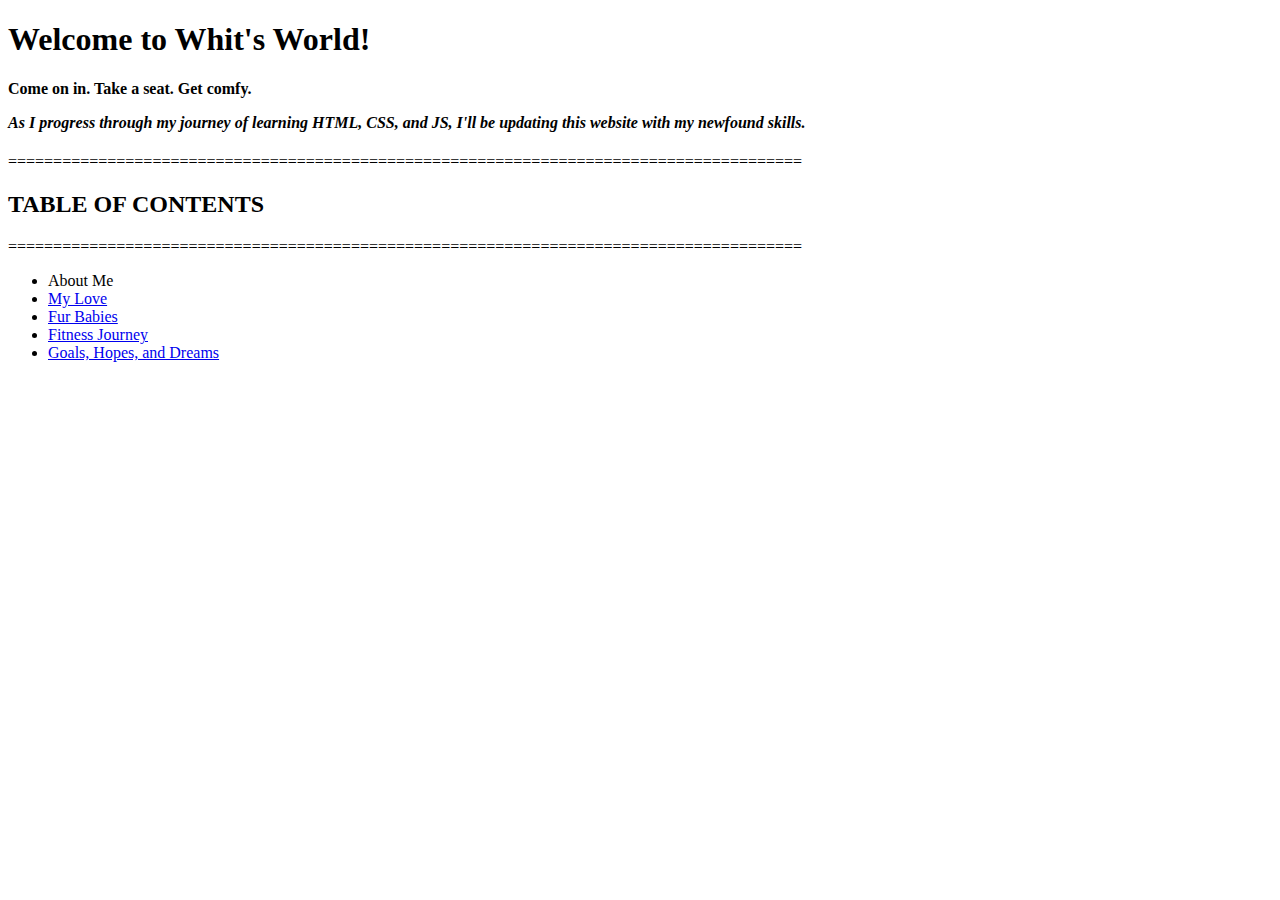
==== index.html @ b758067d "typo" ====
<!DOCTYPE html>
<html lang="en">

    <head>
        <meta charset="utf-8">
        <title>Welcome to Whit's World!</title>
    </head>

    <body>
        <h1><strong>Welcome to Whit's World!</strong></h1>
        <h4>Come on in. Take a seat. Get comfy. 
            <p><em>As I progress through my journey of learning HTML, CSS, and JS, I'll be 
            updating this website with my newfound skills.</p></em>
        </h4>

        <p>========================================================================================</p>
    <p><h2>                                    TABLE OF CONTENTS                                  </h2></p>
        <p>========================================================================================</p>
    
        <ul>
            <li><!--<a href="">-->About Me<!--</a>--></li> <!--link left blank for now-->
            <li><a href="./Pages/my-love.html">My Love</a></li>
            <li><a href="./Pages/fur-babies.html">Fur Babies</a></li>
            <li><a href="./Pages/fitness-journey.html">Fitness Journey</a></li>
            <li><a href="./Pages/goals-and-dreams.html">Goals, Hopes, and Dreams</a></li>
            
        </ul>
        
    </body>

</html>
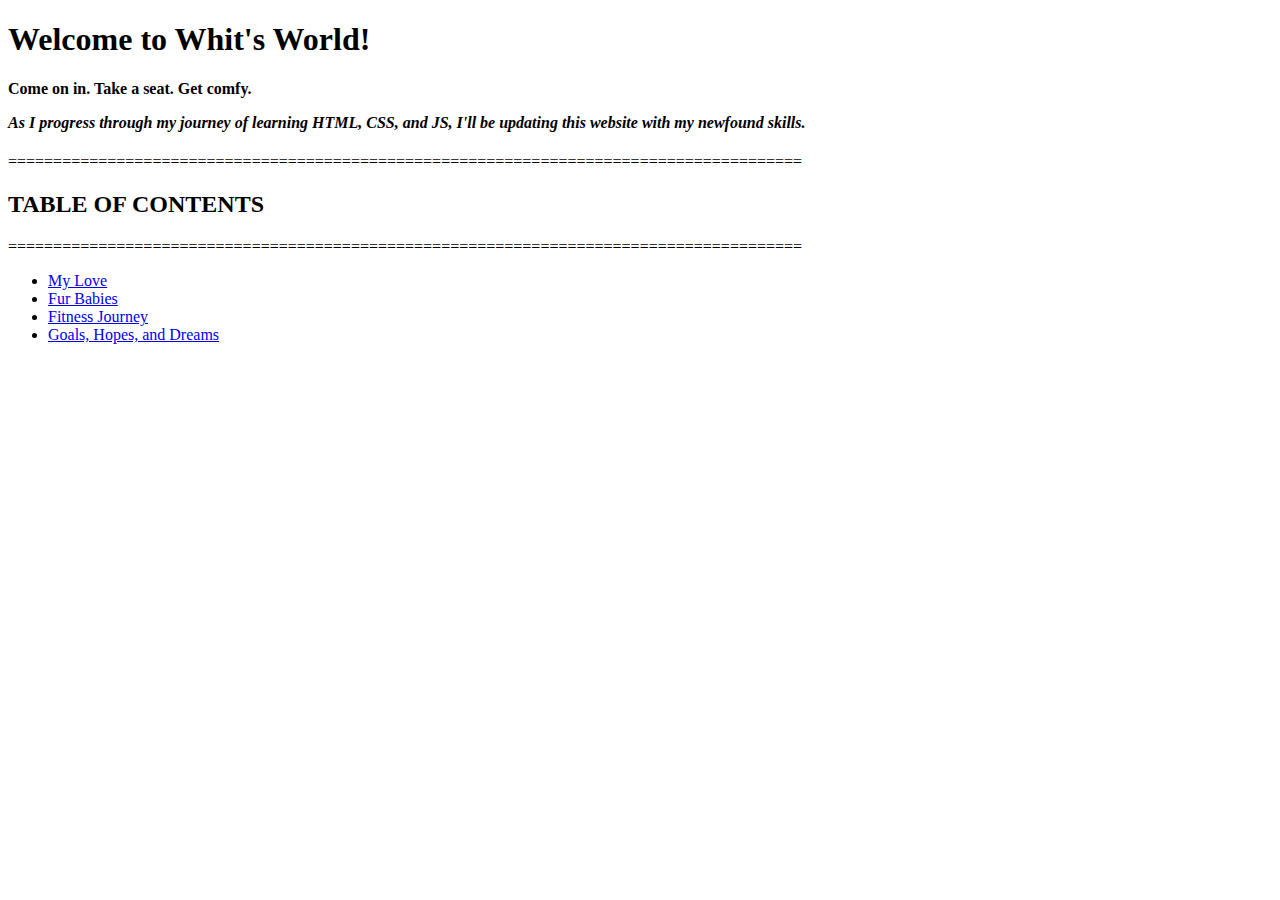
==== commit 8f5b8bb4: "took out about me link from TOC" ====
--- a/index.html
+++ b/index.html
@@ -18,7 +18,7 @@
         <p>========================================================================================</p>
     
         <ul>
-            <li><!--<a href="">-->About Me<!--</a>--></li> <!--link left blank for now-->
+            <!--<li><a href="./Pages/about-me.html">About Me</a></li> ***INACTIVE FOR NOW***-->
             <li><a href="./Pages/my-love.html">My Love</a></li>
             <li><a href="./Pages/fur-babies.html">Fur Babies</a></li>
             <li><a href="./Pages/fitness-journey.html">Fitness Journey</a></li>
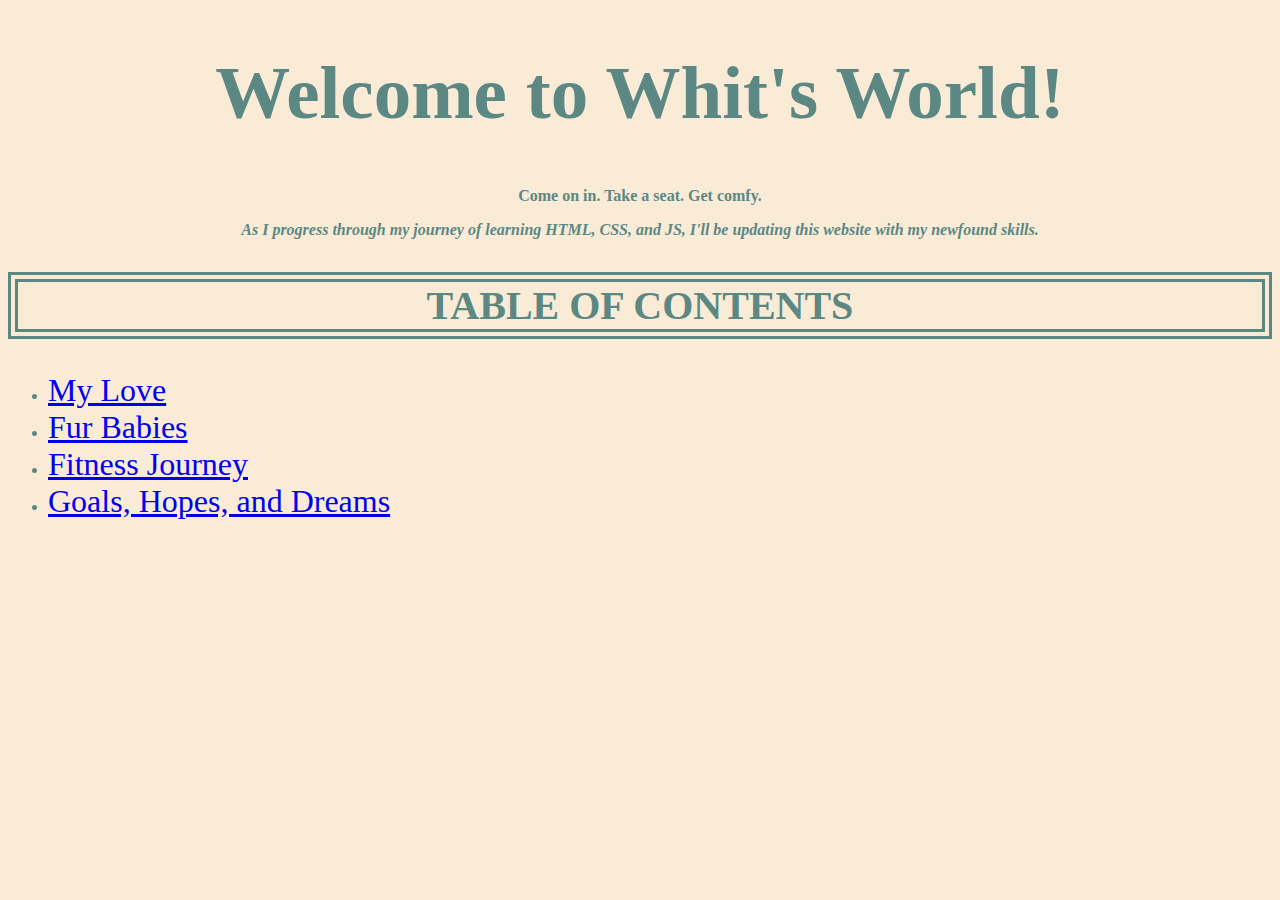
==== commit 752830f4: "add rules to stylesheet" ====
--- a/index.html
+++ b/index.html
@@ -4,26 +4,23 @@
     <head>
         <meta charset="utf-8">
         <title>Welcome to Whit's World!</title>
+        <link rel="stylesheet" href="styles.css">
     </head>
 
     <body>
-        <h1><strong>Welcome to Whit's World!</strong></h1>
-        <h4>Come on in. Take a seat. Get comfy. 
+        <header><h1><strong>Welcome to Whit's World!</strong></h1>
+            <h4>Come on in. Take a seat. Get comfy. 
             <p><em>As I progress through my journey of learning HTML, CSS, and JS, I'll be 
-            updating this website with my newfound skills.</p></em>
-        </h4>
+            updating this website with my newfound skills.</p></em></h4>
+        </header>
 
-        <p>========================================================================================</p>
-    <p><h2>                                    TABLE OF CONTENTS                                  </h2></p>
-        <p>========================================================================================</p>
-    
+        <h2 id="table-of-contents">TABLE OF CONTENTS</h2>
         <ul>
-            <!--<li><a href="./Pages/about-me.html">About Me</a></li> ***INACTIVE FOR NOW***-->
-            <li><a href="./Pages/my-love.html">My Love</a></li>
-            <li><a href="./Pages/fur-babies.html">Fur Babies</a></li>
-            <li><a href="./Pages/fitness-journey.html">Fitness Journey</a></li>
-            <li><a href="./Pages/goals-and-dreams.html">Goals, Hopes, and Dreams</a></li>
-            
+            <!--<li><a class="pages" href="./Pages/about-me.html">About Me</a></li> ***INACTIVE FOR NOW***-->
+            <li><a class="pages" href="./Pages/my-love.html">My Love</a></li>
+            <li><a class="pages" href="./Pages/fur-babies.html">Fur Babies</a></li>
+            <li><a class="pages" href="./Pages/fitness-journey.html">Fitness Journey</a></li>
+            <li><a class="pages" href="./Pages/goals-and-dreams.html">Goals, Hopes, and Dreams</a></li> 
         </ul>
         
     </body>
--- a/styles.css
+++ b/styles.css
@@ -0,0 +1,28 @@
+header h1,h4{
+    text-align: center;
+}
+
+header h1 {
+    font-size:75px;
+} 
+
+#table-of-contents {
+    font-size: 40px;
+    text-align: center;
+    border-style: double;
+    border-width: 10px;
+}
+
+.pages {
+    font-size: 32px;
+}
+
+body {
+    color:#5c8884;
+    background-color: antiquewhite;
+}
+
+h1 {
+    color:#5c8884;
+    background-color: antiquewhite;
+}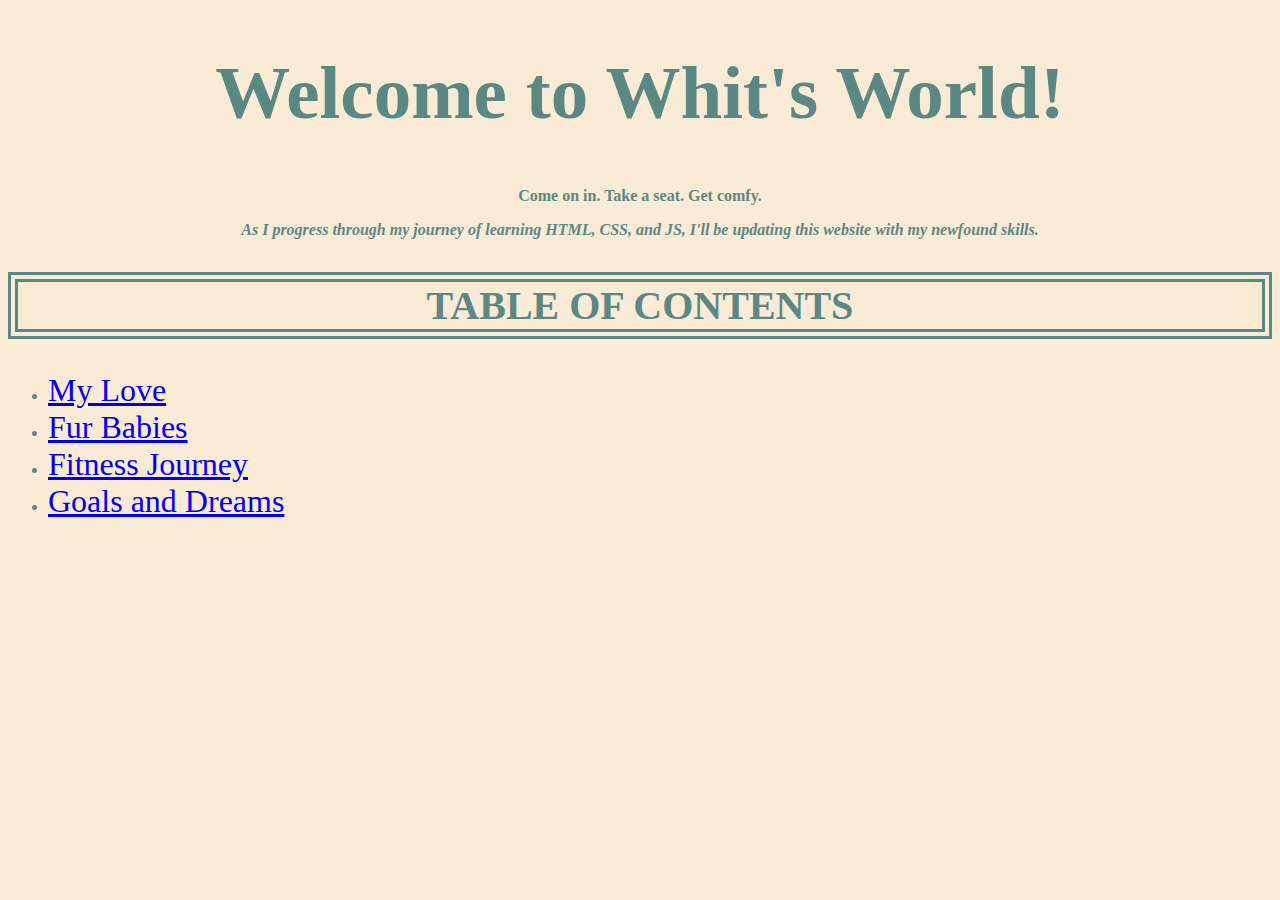
==== commit 0df68f41: "typo" ====
--- a/index.html
+++ b/index.html
@@ -20,7 +20,7 @@
             <li><a class="pages" href="./Pages/my-love.html">My Love</a></li>
             <li><a class="pages" href="./Pages/fur-babies.html">Fur Babies</a></li>
             <li><a class="pages" href="./Pages/fitness-journey.html">Fitness Journey</a></li>
-            <li><a class="pages" href="./Pages/goals-and-dreams.html">Goals, Hopes, and Dreams</a></li> 
+            <li><a class="pages" href="./Pages/goals-and-dreams.html">Goals and Dreams</a></li> 
         </ul>
         
     </body>
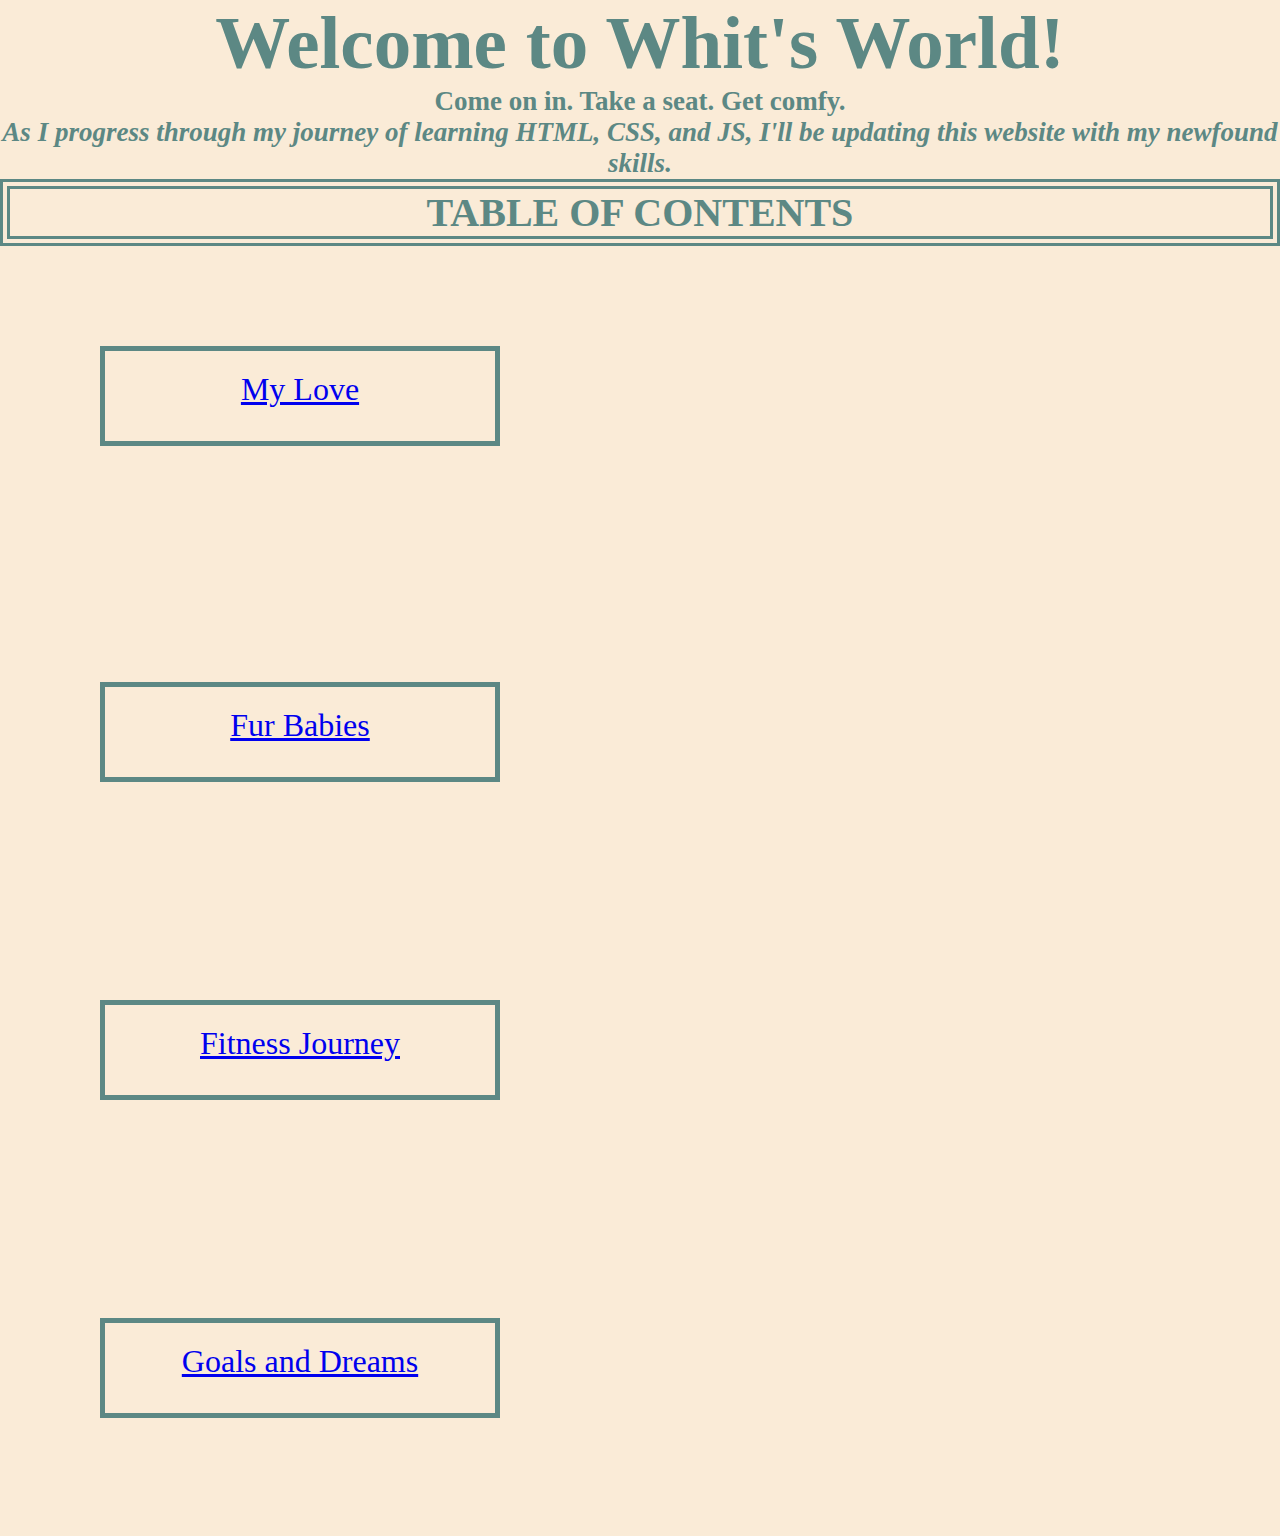
==== commit dc13a280: "new applying techniques to stylesheet" ====
--- a/index.html
+++ b/index.html
@@ -15,13 +15,12 @@
         </header>
 
         <h2 id="table-of-contents">TABLE OF CONTENTS</h2>
-        <ul>
-            <!--<li><a class="pages" href="./Pages/about-me.html">About Me</a></li> ***INACTIVE FOR NOW***-->
-            <li><a class="pages" href="./Pages/my-love.html">My Love</a></li>
-            <li><a class="pages" href="./Pages/fur-babies.html">Fur Babies</a></li>
-            <li><a class="pages" href="./Pages/fitness-journey.html">Fitness Journey</a></li>
-            <li><a class="pages" href="./Pages/goals-and-dreams.html">Goals and Dreams</a></li> 
-        </ul>
+        
+            <!--<a class="pages" href="./Pages/about-me.html">About Me</a></br> ***INACTIVE FOR NOW***-->
+            <a class="pages my-love" href="./Pages/my-love.html">My Love</a></br></br>
+            <a class="pages fur-babies" href="./Pages/fur-babies.html">Fur Babies</a></br>
+            <a class="pages fitness-journey" href="./Pages/fitness-journey.html">Fitness Journey</a></br>
+            <a class="pages goals-and-dreams" href="./Pages/goals-and-dreams.html">Goals and Dreams</a></br>
         
     </body>
 
--- a/styles.css
+++ b/styles.css
@@ -1,28 +1,43 @@
+* {
+    padding: 0;
+    margin: 0;
+    box-sizing: border-box;
+}
 header h1,h4{
     text-align: center;
 }
-
 header h1 {
     font-size:75px;
 } 
-
+header h4 {
+    font-size: 27px;
+}
+h1 {
+    color:#5c8884;
+    background-color: antiquewhite;
+}
+body {
+    color:#5c8884;
+    background-color: antiquewhite;
+}
 #table-of-contents {
     font-size: 40px;
     text-align: center;
     border-style: double;
     border-width: 10px;
 }
-
 .pages {
     font-size: 32px;
+    text-align: center;
+    display: block;
+    padding: 10px;
+    padding-top: 20px;;
+    margin: 100px;
+    margin-left: center; /*NOT TOO SURE WHAT THIS DOES*/
+    height:100px;
+    width: 400px; 
+    border: 5px solid #5c8884;
+    position: relative; /*NOT TOO SURE WHAT THIS DOES*/
 }
 
-body {
-    color:#5c8884;
-    background-color: antiquewhite;
-}
 
-h1 {
-    color:#5c8884;
-    background-color: antiquewhite;
-}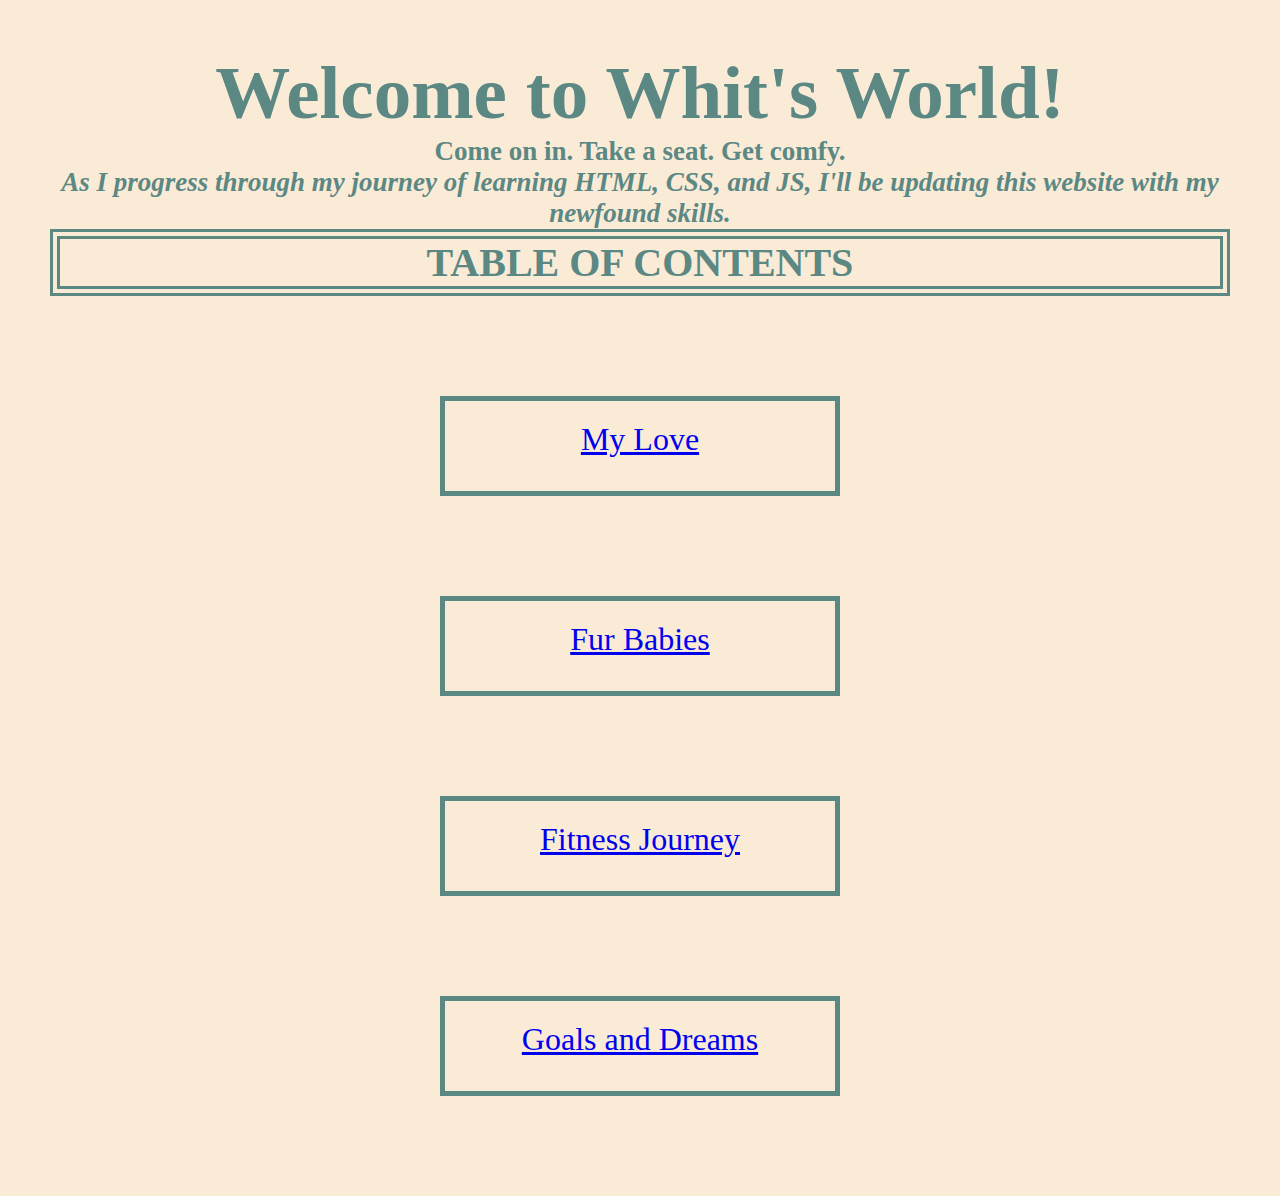
==== commit 101e3955: "playing with stylesheet" ====
--- a/index.html
+++ b/index.html
@@ -17,10 +17,10 @@
         <h2 id="table-of-contents">TABLE OF CONTENTS</h2>
         
             <!--<a class="pages" href="./Pages/about-me.html">About Me</a></br> ***INACTIVE FOR NOW***-->
-            <a class="pages my-love" href="./Pages/my-love.html">My Love</a></br></br>
-            <a class="pages fur-babies" href="./Pages/fur-babies.html">Fur Babies</a></br>
-            <a class="pages fitness-journey" href="./Pages/fitness-journey.html">Fitness Journey</a></br>
-            <a class="pages goals-and-dreams" href="./Pages/goals-and-dreams.html">Goals and Dreams</a></br>
+            <a class="pages my-love" href="./Pages/my-love.html">My Love</a>
+            <a class="pages fur-babies" href="./Pages/fur-babies.html">Fur Babies</a>
+            <a class="pages fitness-journey" href="./Pages/fitness-journey.html">Fitness Journey</a>
+            <a class="pages goals-and-dreams" href="./Pages/goals-and-dreams.html">Goals and Dreams</a>
         
     </body>
 
--- a/styles.css
+++ b/styles.css
@@ -1,6 +1,13 @@
+/* ========== BOX MODEL ========== //
+//
+// Margin      | e.g. margin: 10px 10px 10px 10px (top | right | bottom | left)  
+// Border      | e.g. border: 2px dotted green
+// Padding     | e.g. padding: 10px (shorthand)
+// Content     | 
+*/
 * {
+    margin: 0;
     padding: 0;
-    margin: 0;
     box-sizing: border-box;
 }
 header h1,h4{
@@ -19,6 +26,7 @@
 body {
     color:#5c8884;
     background-color: antiquewhite;
+    margin: 50px;
 }
 #table-of-contents {
     font-size: 40px;
@@ -32,8 +40,7 @@
     display: block;
     padding: 10px;
     padding-top: 20px;;
-    margin: 100px;
-    margin-left: center; /*NOT TOO SURE WHAT THIS DOES*/
+    margin: 100px auto;
     height:100px;
     width: 400px; 
     border: 5px solid #5c8884;
